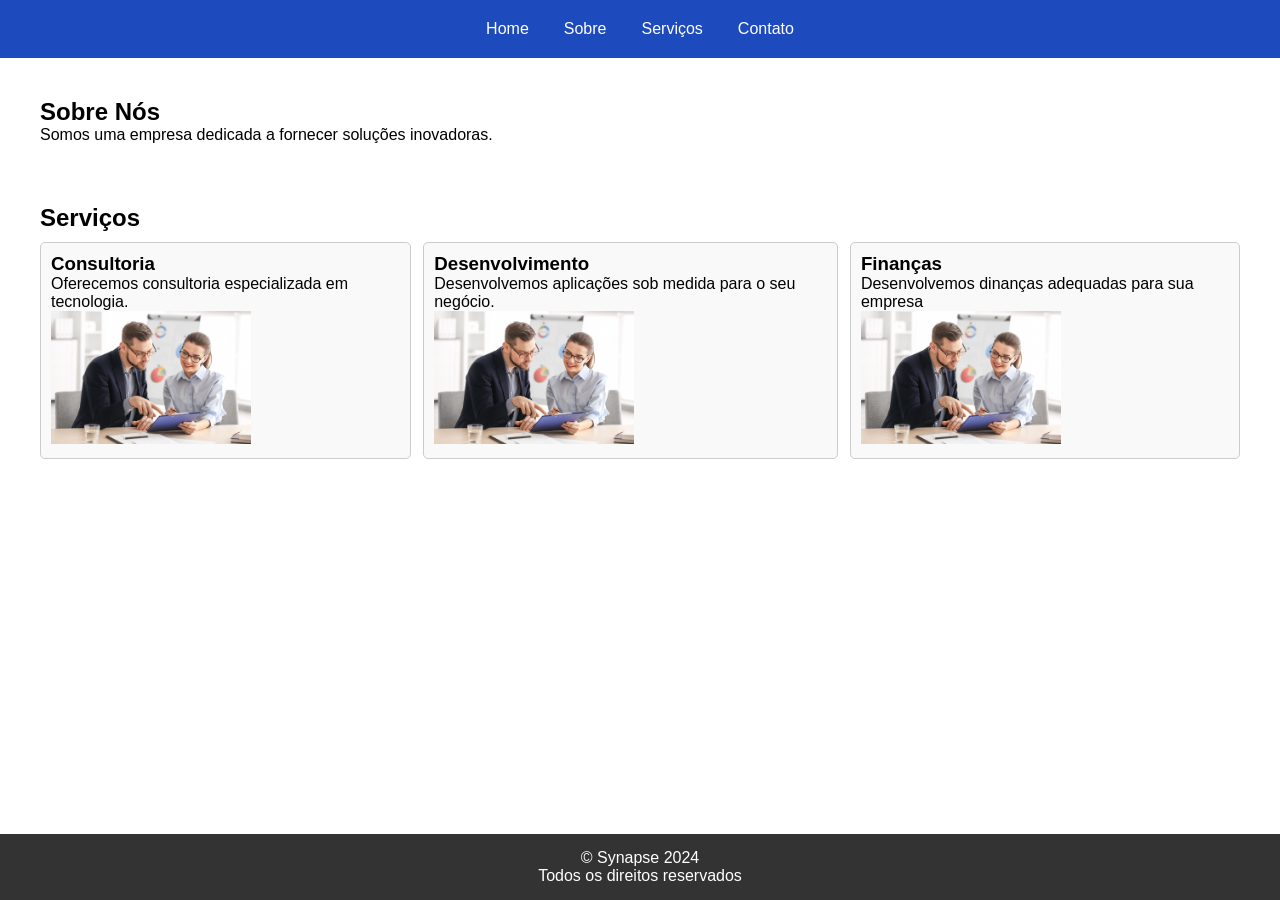
==== index.html @ db41b9ac "refactor: new file structure added" ====
<!DOCTYPE html>
<html lang="pt-br">
<head>
  <meta charset="UTF-8">
  <meta name="viewport" content="width=device-width, initial-scale=1.0">
  <title>Exemplo de Página Semântica</title>
  <link rel="stylesheet" href="styles.css">
</head>
<body>
<!--Cabeçalho-->
  <header>
    <nav>
      <ul>
        <li><a href="#home">Home</a></li>
        <li><a href="#about">Sobre</a></li>
        <li><a href="#services">Serviços</a></li>
        <li><a href="#contact">Contato</a></li>
      </ul>
    </nav>    
  </header>
  <!--Sessão SOBRE-->
  <section id="about">
    <h2>Sobre Nós</h2>
    <p>Somos uma empresa dedicada a fornecer soluções inovadoras.</p>
  </section>
  <!--Sessão SERVIÇOS-->
  <section id="services">
    <h2>Serviços</h2>
    <div class="grupo">
        <div class="service-card">
          <h3>Consultoria</h3>
          <p>Oferecemos consultoria especializada em tecnologia.</p>
          <img src="img/consultoria.jpg" alt="consultoria">
        </div>
        <div class="service-card">
          <h3>Desenvolvimento</h3>
          <p>Desenvolvemos aplicações sob medida para o seu negócio.</p>
          <img src="img/consultoria.jpg" alt="consultoria">
        </div>
        <div class="service-card">
            <h3>Finanças</h3>
            <p>Desenvolvemos dinanças adequadas para sua empresa</p>
            <img src="img/consultoria.jpg" alt="consultoria">
          </div>
    </div>
  </section>
  <!--Rodapé-->
  <footer>
    <p>&copy; Synapse 2024</p> 
    <p>Todos os direitos reservados</p>
    <nav>
  </footer>
</body>
</html>
---- styles.css ----
/* Reseta margens e paddings */
* {
    margin: 0;
    padding: 0;
    box-sizing: border-box;
    font-family: Arial, sans-serif;
  }
  
  body {
    height: 100vh;
  }

  /* Estilização do Header */
  header {
    background-color: #1D4ABD;
    color: white;
    padding: 20px;
    text-align: center;
  }
  
  nav ul {
    list-style: none;
    display: flex;
    justify-content: center;
    gap: 15px;
  }
  
  nav ul li a {
    color: white;
    text-decoration: none;
    padding: 5px 10px;
    border-radius: 5px;
  }
  
  nav ul li a:hover {
    background-color: #1940a3;
  }
  
  /* Seções */
  section {
    padding: 20px;
    margin: 20px;
  }
  
  /* Cartões de Serviço */
  .service-card {
    border: 1px solid #ccc;
    padding: 10px;
    margin-top: 10px;
    border-radius: 5px;
    background-color: #f9f9f9;
  }

  #services {
    display: flex;
    flex-direction: column;
  }

  .grupo {
    display: flex;
    gap: 12px;
  }

  img {
    width: 200px;
  }
  
  /* Footer */
  footer {
    background-color: #333;
    color: white;
    text-align: center;
    padding: 15px;
    margin-top: 20px;
    position: absolute;
    width: 100%;
    bottom: 0;
  }
  
  footer nav ul {
    display: inline-flex;
    list-style: none;
    gap: 10px;
  }
  
  footer nav ul li a {
    color: #ddd;
    text-decoration: none;
  }
  
  footer nav ul li a:hover {
    color: #fff;
  }
  
  .social-media {
    margin-top: 10px;
  }
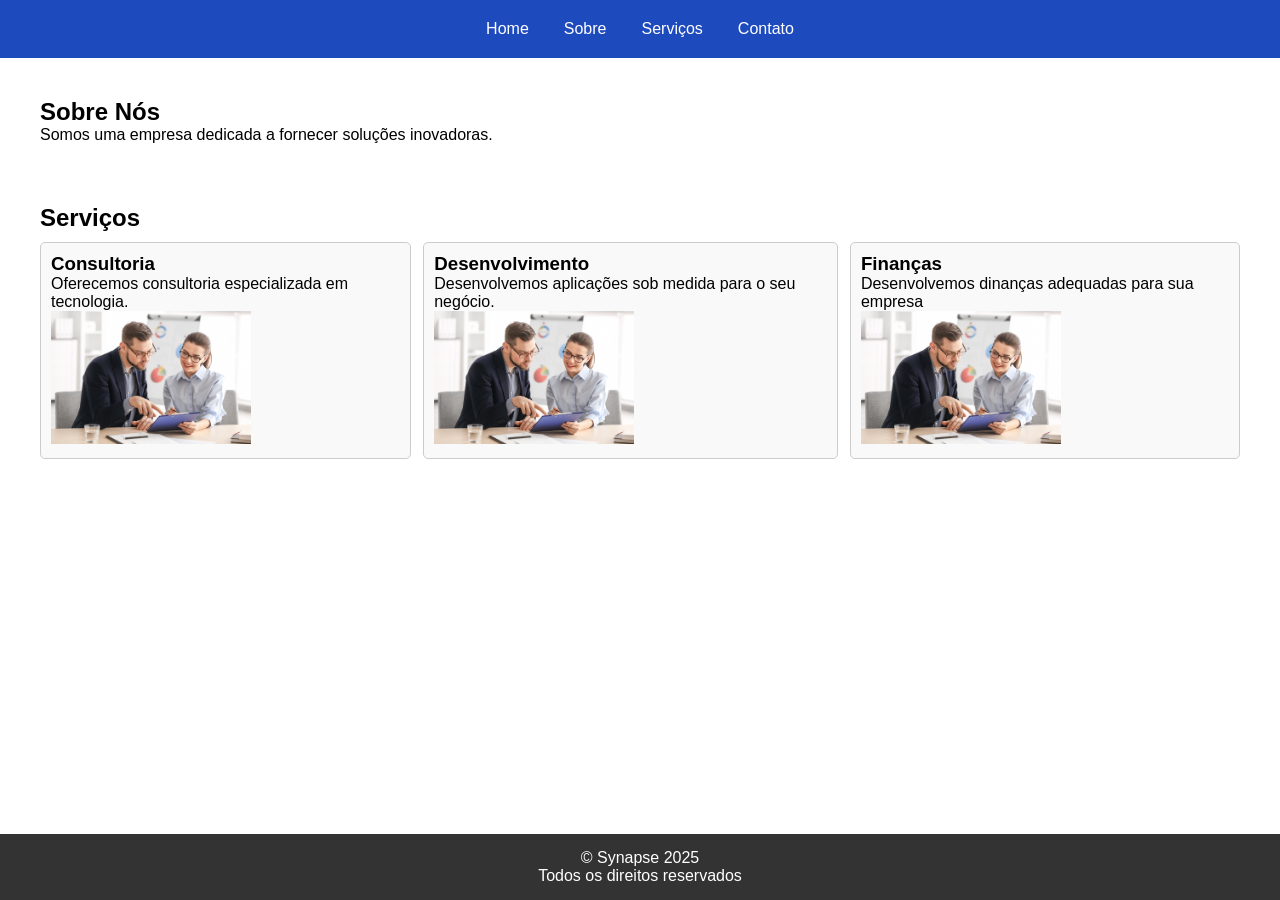
==== commit 1dd54126: "fix: element unnecessary deleted" ====
--- a/index.html
+++ b/index.html
@@ -46,9 +46,8 @@
   </section>
   <!--Rodapé-->
   <footer>
-    <p>&copy; Synapse 2024</p> 
+    <p>&copy; Synapse 2025</p> 
     <p>Todos os direitos reservados</p>
-    <nav>
   </footer>
 </body>
 </html>
